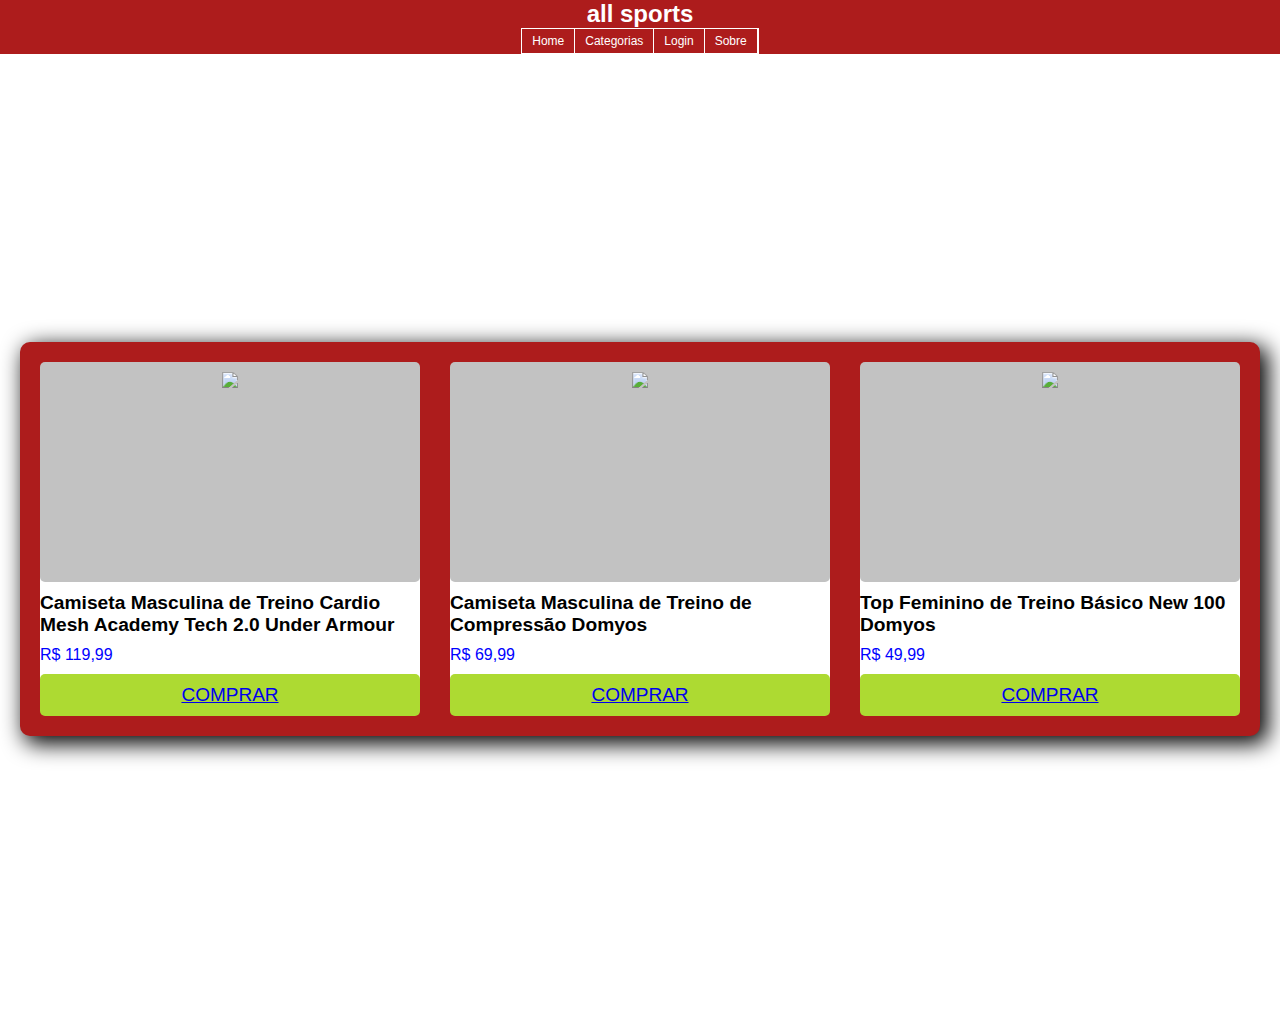
==== Roupas.html @ 5cb45f02 "Add files via upload" ====
<!DOCTYPE html>
<html lang="pt">
<head>
    <meta charset="UTF-8">
    <meta name="viewport" content="width=device-width, initial-scale=1.0">
    <title>all sports</title>
    <link rel="stylesheet" type="text/css" href="pagina.css">
</head>
<body>
    <header><h1>all sports</h1></header>
        <div class="sla">
        <ul class="menu">
            <li><a href="index.html">Home</a></li>
            <li><a href="Roupas.html">Categorias</a>
                <ul>
                    <li><a href="Ciclismo.html">Ciclismo</a></li>
                    <li><a href="futebol.html">Futebol</a></li>
                    <li><a href="Roupas.html">Roupas</a></li>
                </ul>
            </li>
            <li><a href="login.html">Login</a></li>
            <li><a href="sobre.html">Sobre</a></li>
        </ul>
    </div>
    <div class="pagina">
        <div class="caixa">
            <div class="produto">
                <div class="item">
                    <div class="imagem">
                        <img src="img/camisetaazul.png">
                    </div>
                    <h3>Camiseta Masculina de Treino Cardio Mesh Academy Tech 2.0 Under Armour</h3>
                    <span>R$ 119,99 </span>
                    <button><a href="camisetaazul.html">COMPRAR</a></button>
                </div>
                <div class="item">
                    <div class="imagem">
                        <img src="img/camisetapreta.png">
                    </div>
                    <h3>Camiseta Masculina de Treino de Compressão Domyos</h3>
                    <span>R$ 69,99 </span>
                    <button><a href="camisetapreta.html">COMPRAR</a></button>
                </div>
                <div class="item">
                    <div class="imagem">
                        <img src="img/topcinza.png">
                    </div>
                    <h3>Top Feminino de Treino Básico New 100 Domyos</h3>
                    <span>R$ 49,99 </span>
                    <button><a href="topcinza.html">COMPRAR</a></button>
                </div>
            </div>
        </div>
    </div>
</body>
</html>
---- pagina.css ----
*{margin: 0; padding: 0;}
body{
    font-family: Arial, Helvetica, sans-serif;
    font-size: 12px;
}
header{
    text-align: center;
    background-color: #ad1c1c;
    color: #ffffff;
}
.sla{
    background-color: #ad1c1c;
    color: #ffffff;
    display: flex;
    justify-content: center;
}
.menu{
    text-align: center;
    list-style: none;
    border: 1px solid #ffffff;
    float: left;
    z-index: 999;
}
.menu li{
    position: relative;
    float: left;
    border-right:1px solid #ffffff;
}
.menu li a{color:#ffffff; text-decoration:none; padding:5px 10px; display:block;}

.menu li a:hover{
background:#333;
color:#fff;
text-shadow:0px 0px 5px #0099ff;
}
.menu li  ul{
    position: absolute;
    top: 25px;
    left: 0;
    background-color:#ad1c1c;
    display:none;
}
.menu li:hover ul, .menu li.over ul{display: block;}
.menu li ul li{
    border: 1px solid #ffffff;
    display: block;
    width: 150px;
}
.teste{
    display: block;
    height: 100%;
    width: 1100px;
    margin-top: 5px;
    position: unset;
}
.titulo{
    font-size: 15px;
    text-align: center;
    
} 
.pagina{
    display: flex;
    align-items: center;
    justify-content: center;
    background-color: #ffffff;
    padding: 20px;
    height: 100vh;
    min-height: calc(100vh - 100px);
    margin-top: 15px;
}
.caixa{
    background-color: #ad1c1c;
    padding: 20px;
    border-radius: 10px;
    box-shadow: 6px 6px 22px 2px black;
    overflow-y: visible;
}
.produto{
    display: grid;
    grid-template-columns: repeat(3, 1fr);
    grid-gap: 30px;
}
.item{
    background-color: white;
    border-radius: 10px;
    display: flex;
    flex-direction: column;
    position: relative;
}
.imagem{
    text-align: center;
    background-color: #c2c2c2;
    height: 220px;
    width: 100%;
    border-radius: 5px;
}
.item img{
    margin-top: 10px;
    height: 90%;
}
.item h3{
    margin: 0;
    color: #000000;
    font-size: 1.2rem;
    margin: 10px 0px 10px 0px;
}
.item span{
    color: blue;
    font-size: 1rem;
    margin-bottom: 10px;
}
.item button{
    background-color: rgb(173, 218, 50);
    color: black;
    border: none;
    padding: 10px;
    border-radius: 5px;
    cursor: pointer;
    font-size: 19px;
    margin-top: auto;
}
.login button{
    background-color: rgb(173, 218, 50);
    color: black;
    border: none;
    padding: 10px;
    border-radius: 5px;
    cursor: pointer;
    font-size: 19px;
    margin-top: auto;
}
@media(max-width:680px){
    .produto{
        display: block;
    }
    .item{
        margin-bottom: 20px;
    }
}
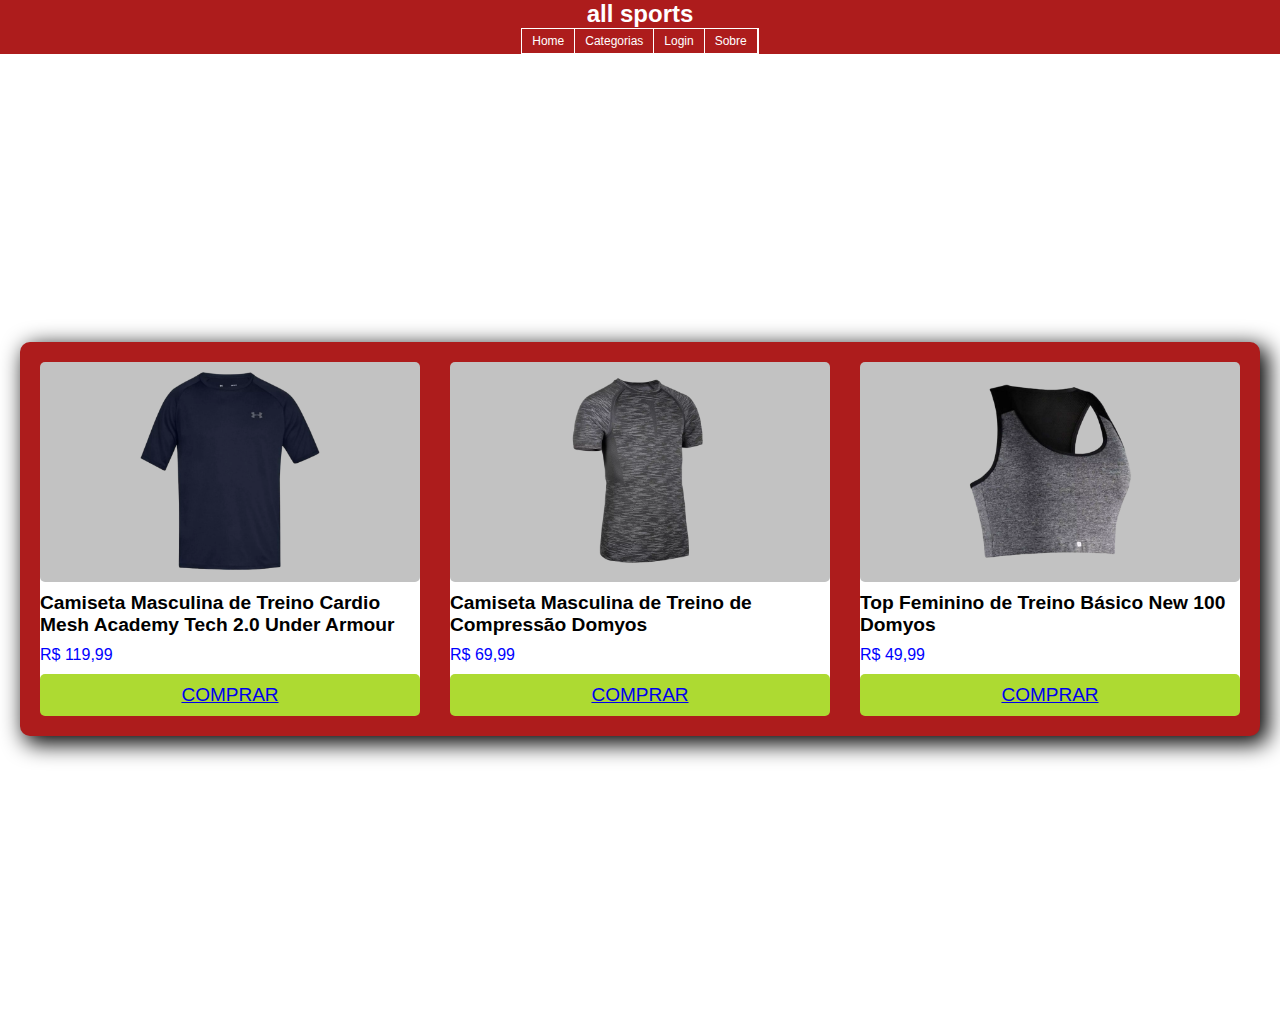
==== commit 730d2ec3: "Update Roupas.html" ====
--- a/Roupas.html
+++ b/Roupas.html
@@ -53,4 +53,4 @@
         </div>
     </div>
 </body>
-</html>+</html>
